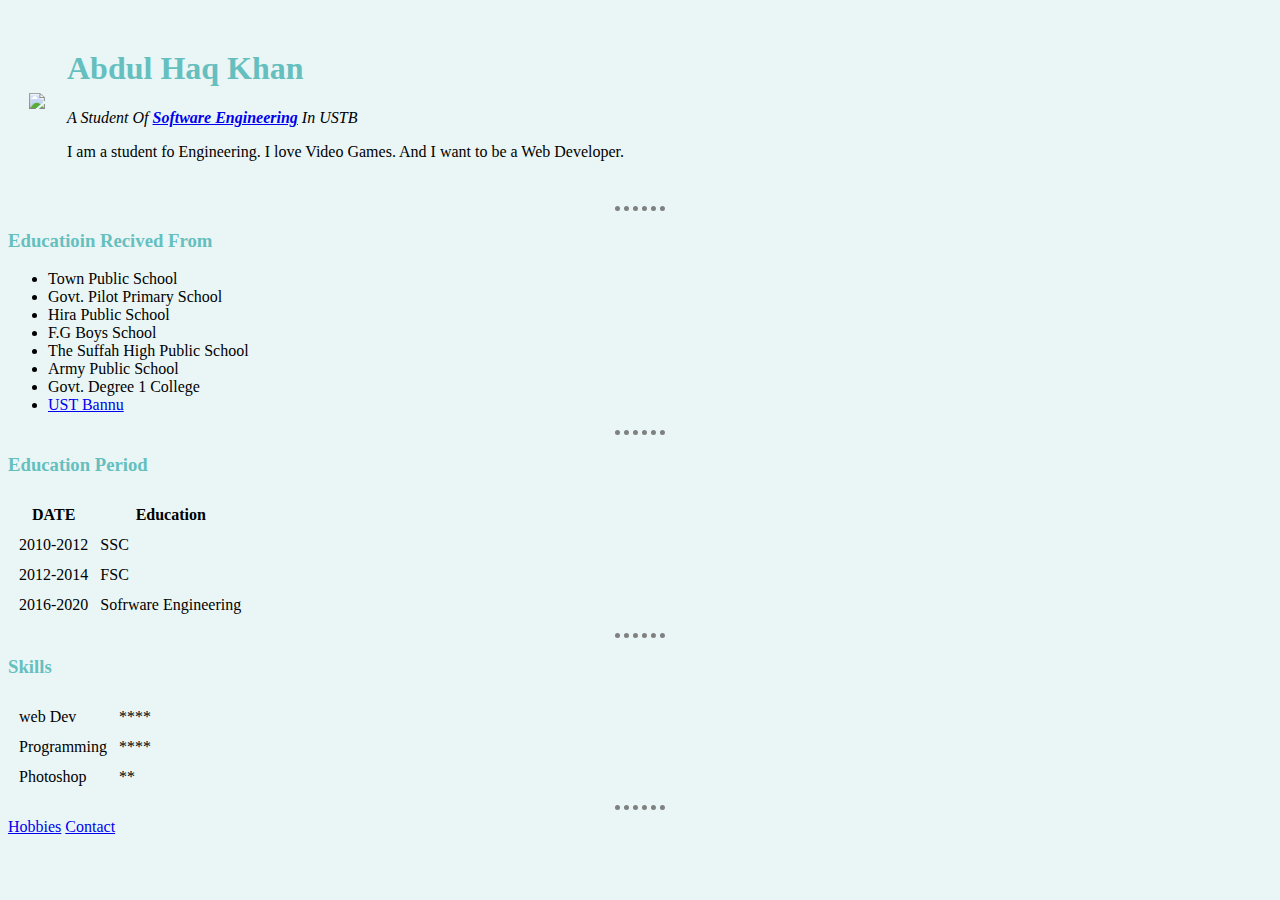
==== index.html @ 29dc1a26 "add initial cv website files" ====
<!Doctype html>
<html>

<head>
  <meta charset="utf-8">
  <title>Abdulhaq's Firt Website</title>
  <link rel="stylesheet" href="css\style.css" />
</head>

<body>
  <table cellspacing="20">
    <tr>
      <td><img src="images\32145.jpg"></td>
      <td>
        <h1>Abdul Haq Khan</h1>
        <p><em>A Student Of </em> <a href="www.google.com"><em><strong>Software Engineering</strong></em></a><em> In USTB</em></p>
        <p>I am a student fo Engineering. I love Video Games. And I want to be a Web Developer.</p>
      </td>
    </tr>
  </table>


  <hr>
  <h3>Educatioin Recived From</h3>
  <ul>
    <li>Town Public School</li>
    <li>Govt. Pilot Primary School</li>
    <li>Hira Public School</li>
    <li>F.G Boys School</li>
    <li>The Suffah High Public School</li>
    <li>Army Public School</li>
    <li>Govt. Degree 1 College</li>
    <li><a download href="www.facebook.coom">UST Bannu</a></li>
  </ul>

  <hr>

  <h3>Education Period</h3>

  <table cellspacing="10">

    <thead>

      <tr>
        <th>DATE</th>
        <th>Education</th>
      </tr>

    </thead>

    <tbody>

      <tr>
        <td>2010-2012</td>
        <td>SSC</td>
      </tr>

      <tr>
        <td>2012-2014</td>
        <td>FSC</td>
      </tr>

      <tr>
        <td>2016-2020</td>
        <td>Sofrware Engineering</td>
      </tr>

    </tbody>

  </table>

  <hr>

  <h3>Skills</h3>

  <table cellspacing="10">

    <tr>
      <td>web Dev</td>
      <td>****</td>
    </tr>

    <tr>
      <td>Programming</td>
      <td>****</td>
    </tr>

    <tr>
      <td>Photoshop</td>
      <td>**</td>
    </tr>

  </table>

  <hr>
  <a href="2index.html">Hobbies</a>
  <a href="contacts.html">Contact</a>
</body>

</html>
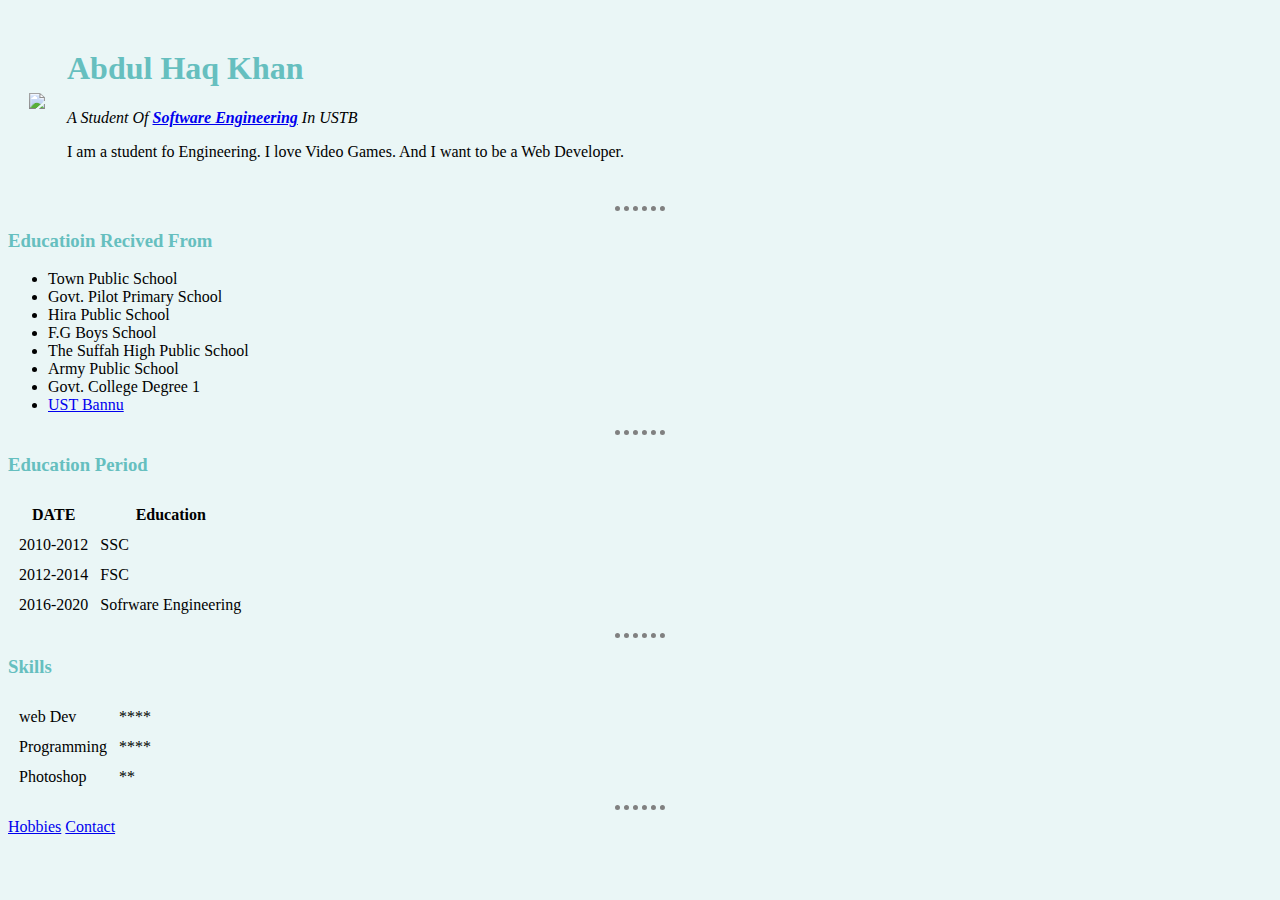
==== commit c4222bce: "Update index.html" ====
--- a/index.html
+++ b/index.html
@@ -29,8 +29,8 @@
     <li>F.G Boys School</li>
     <li>The Suffah High Public School</li>
     <li>Army Public School</li>
-    <li>Govt. Degree 1 College</li>
-    <li><a download href="www.facebook.coom">UST Bannu</a></li>
+    <li>Govt. College Degree 1</li>
+    <li><a href="https://www.ustb.edu.pk/index.php/en/">UST Bannu</a></li>
   </ul>
 
   <hr>
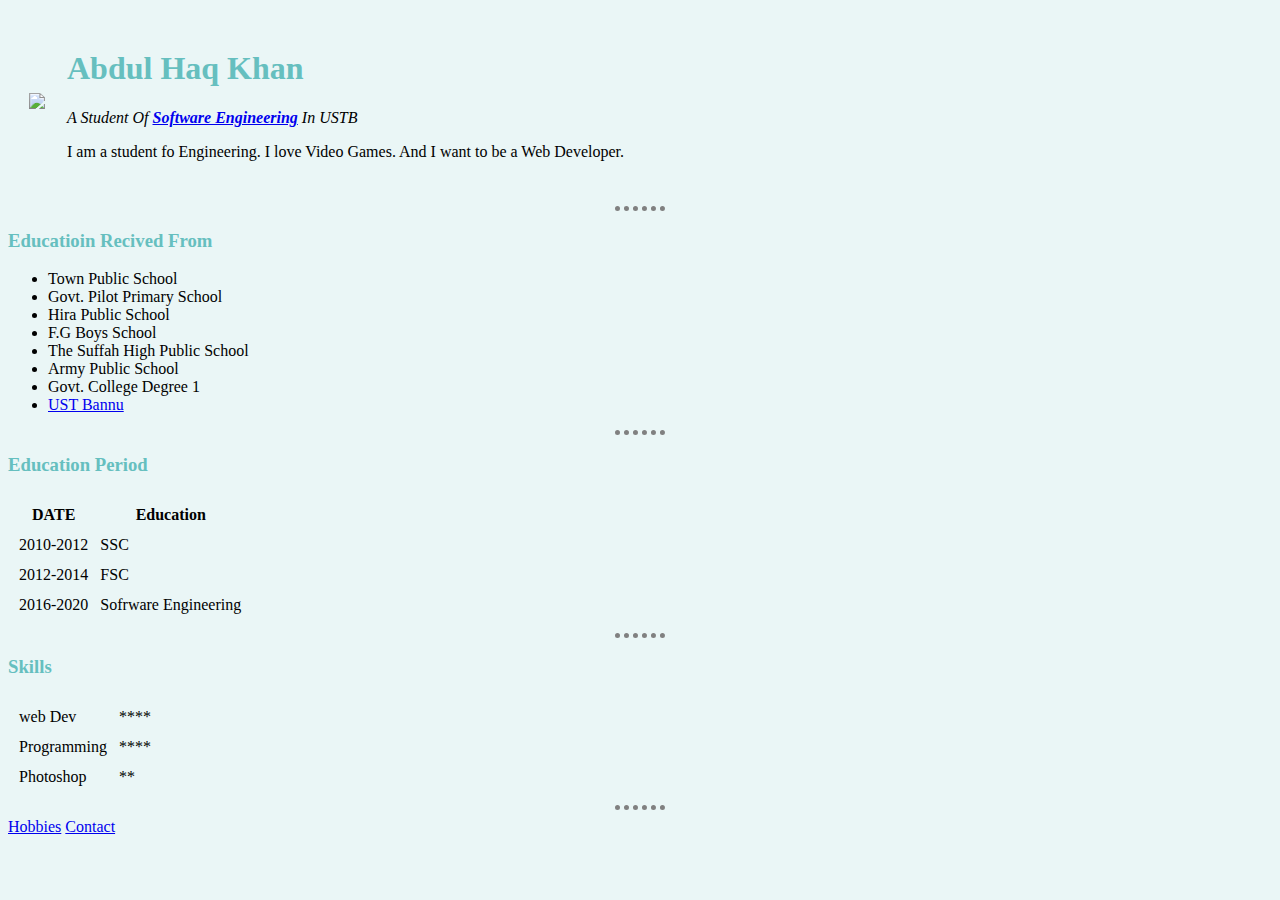
==== commit 2280bd51: "Update index.html" ====
--- a/index.html
+++ b/index.html
@@ -10,7 +10,7 @@
 <body>
   <table cellspacing="20">
     <tr>
-      <td><img src="images\32145.jpg"></td>
+      <td><img src="\images\32145.jpg"></td>
       <td>
         <h1>Abdul Haq Khan</h1>
         <p><em>A Student Of </em> <a href="www.google.com"><em><strong>Software Engineering</strong></em></a><em> In USTB</em></p>
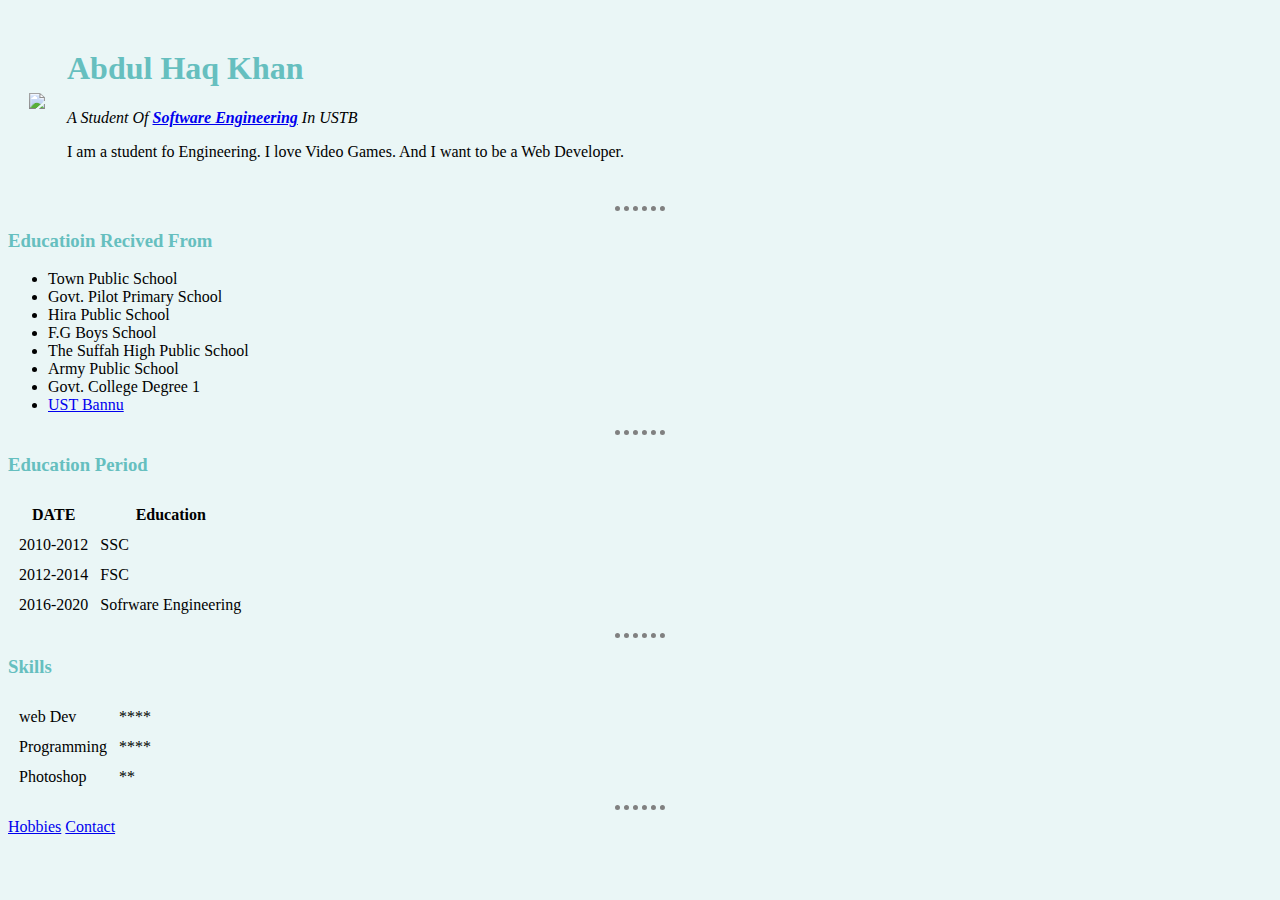
==== commit a45ed47a: "Update index.html" ====
(no text change in the page or its own stylesheets)
